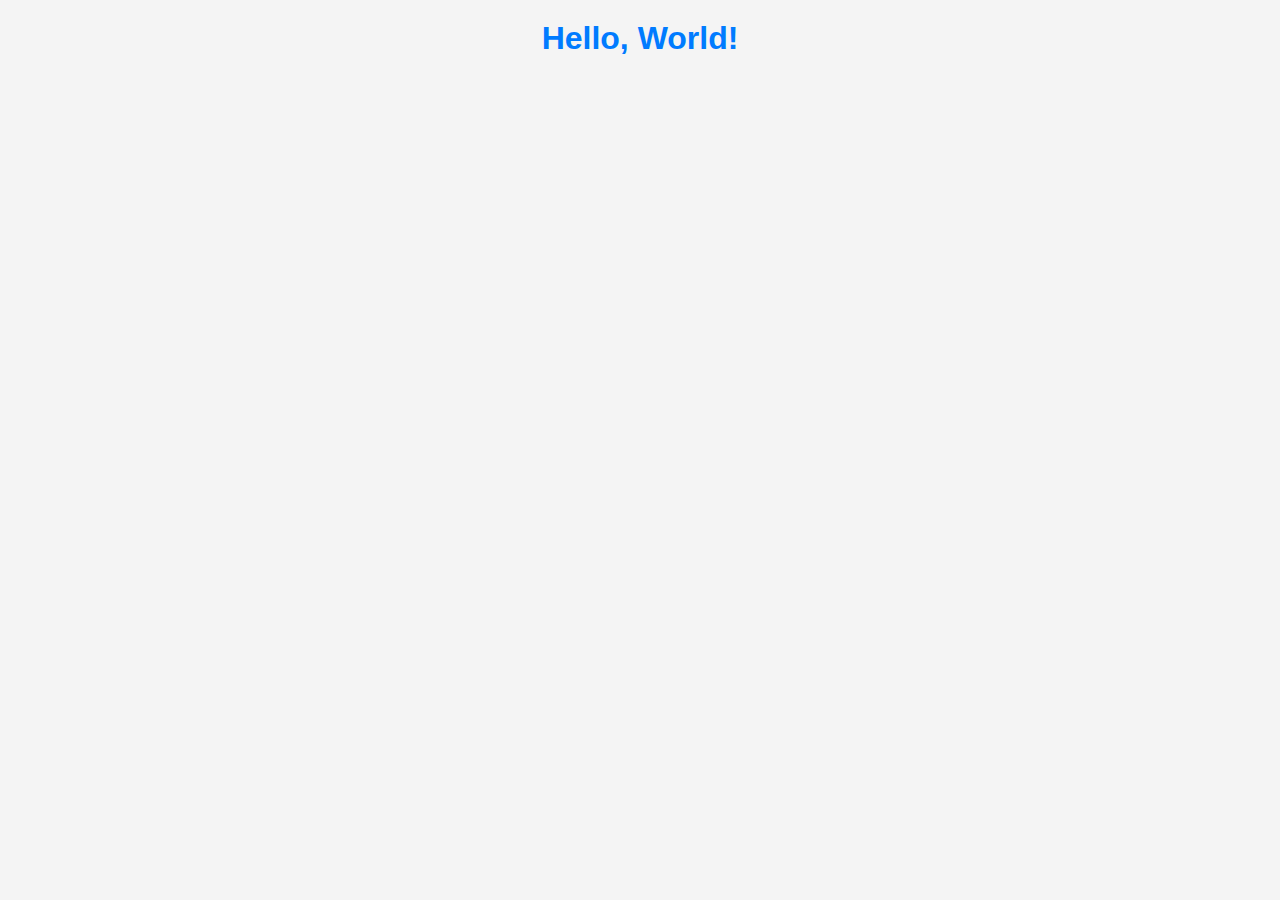
==== index.html @ 2c1de915 "Boilerplate code" ====
<!DOCTYPE html>
<html lang="en">

<head>
    <meta charset="UTF-8">
    <meta name="viewport" content="width=device-width, initial-scale=1.0">
    <title>Your Web App</title>
    <link rel="stylesheet" href="styles.css">
</head>

<body>
    <h1>Hello, World!</h1>

    <script src="script.js"></script>
</body>

</html>
---- styles.css ----
/* Reset some default styles */
body,
h1 {
    margin: 0;
    padding: 0;
}

body {
    font-family: Arial, sans-serif;
    background-color: #f4f4f4;
    color: #333;
    text-align: center;
    padding: 20px;
}

h1 {
    color: #007BFF;
}
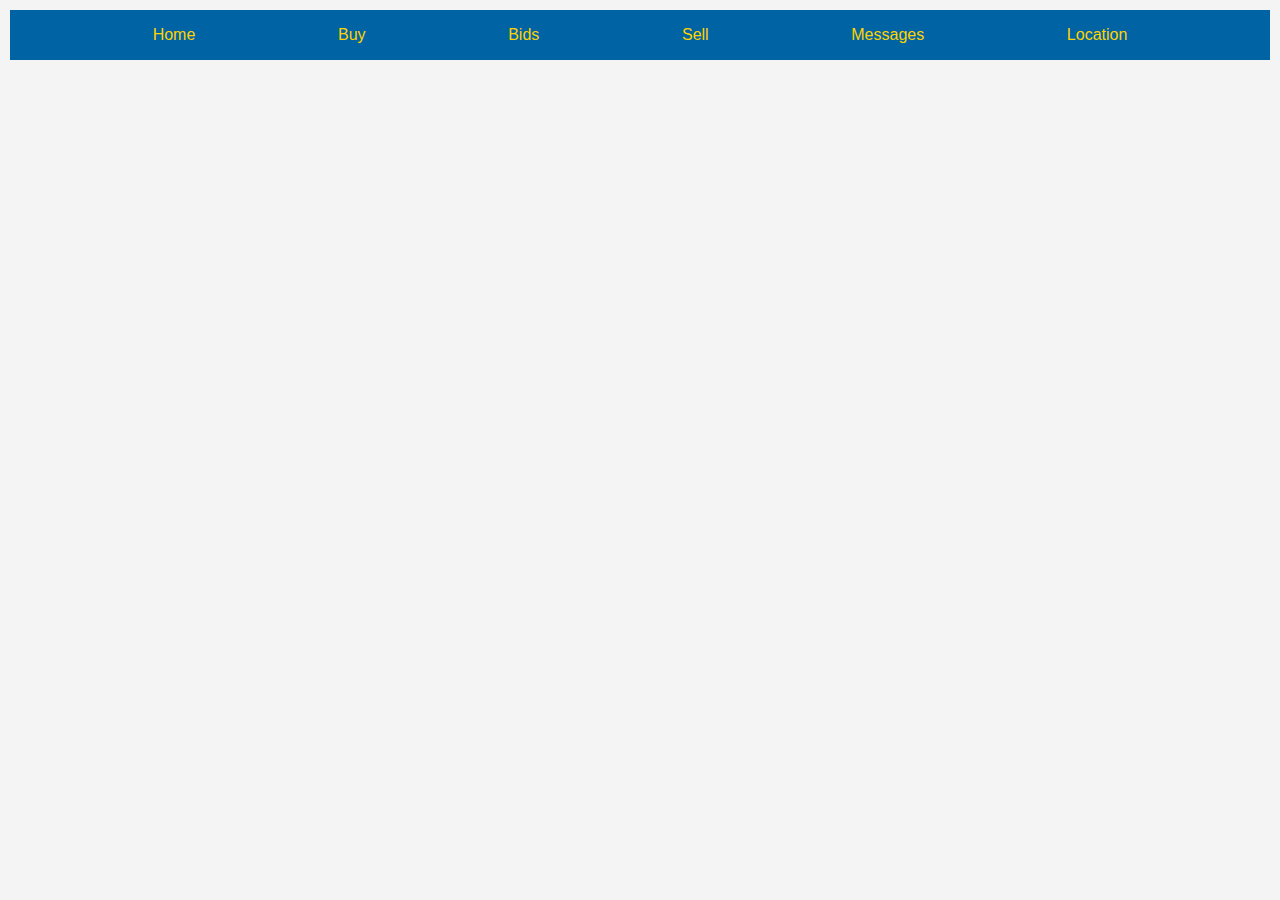
==== commit 435c00fd: "fix navbar bug" ====
--- a/index.html
+++ b/index.html
@@ -6,12 +6,14 @@
     <meta name="viewport" content="width=device-width, initial-scale=1.0">
     <title>Your Web App</title>
     <link rel="stylesheet" href="styles.css">
+    <script src="navbar.js"></script>
+    <script src="listing.js"></script>
+    <script src="index.js"></script>
 </head>
 
 <body>
-    <h1>Hello, World!</h1>
 
-    <script src="script.js"></script>
+
 </body>
 
 </html>--- a/styles.css
+++ b/styles.css
@@ -1,4 +1,3 @@
-/* Reset some default styles */
 body,
 h1 {
     margin: 0;
@@ -10,9 +9,70 @@
     background-color: #f4f4f4;
     color: #333;
     text-align: center;
-    padding: 20px;
+    padding: 10px;
 }
 
 h1 {
     color: #007BFF;
+}
+
+.card {
+    box-shadow: 0 4px 8px 0 rgba(0, 0, 0, 0.2);
+    transition: 0.3s;
+    width: 250px;
+    height: 300px
+}
+
+.card:hover {
+    box-shadow: 0 8px 16px 0 rgba(0, 0, 0, 0.2);
+}
+
+
+.container {
+    padding: 2px 16px;
+}
+
+.slidecontainer {
+    width: 17%;
+}
+
+.slider {
+    -webkit-appearance: none;
+    width: 100%;
+    height: 15px;
+    border-radius: 5px;
+    background: #d3d3d3;
+    outline: none;
+    opacity: 0.7;
+    -webkit-transition: .2s;
+    transition: opacity .2s;
+}
+
+.slider::-webkit-slider-thumb {
+    -webkit-appearance: none;
+    appearance: none;
+    width: 40px;
+    height: 50px;
+    background: url('img/dollar-sign.png');
+    cursor: pointer;
+}
+
+.slider::-moz-range-thumb {
+    width: 40px;
+    height: 50px;
+    background: url('img/dollar-sign.png');
+    cursor: pointer;
+}
+
+#navbar {
+    display: flex;
+    justify-content: space-evenly;
+    align-items: center;
+    background-color: #0064a4;
+    height: 50px;
+}
+
+.navbarItem {
+    color: #ffd200;
+    text-decoration: none;
 }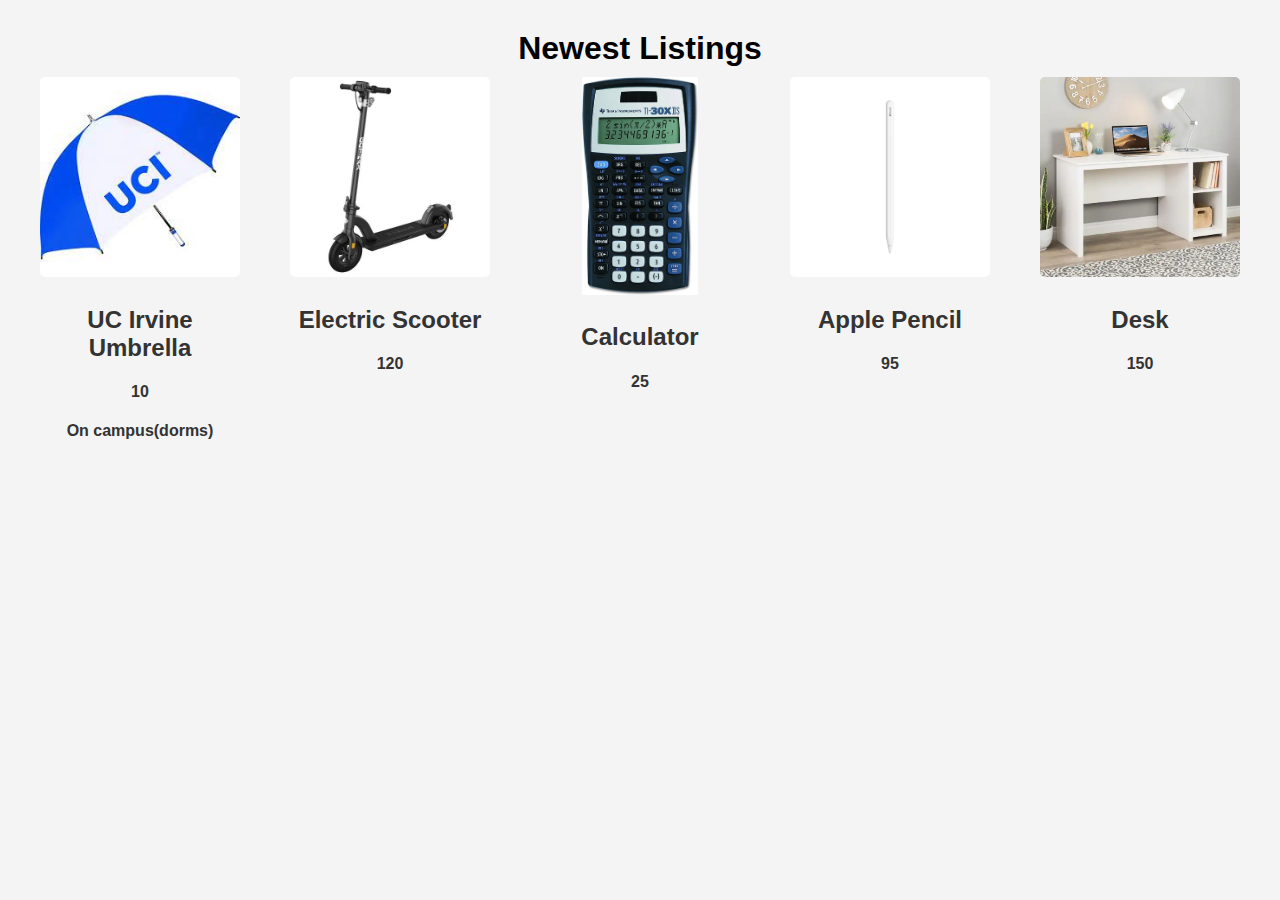
==== commit adb3db53: "add newest listings to home page" ====
--- a/index.html
+++ b/index.html
@@ -4,15 +4,19 @@
 <head>
     <meta charset="UTF-8">
     <meta name="viewport" content="width=device-width, initial-scale=1.0">
-    <title>Your Web App</title>
+    <title>ZotShop Home</title>
     <link rel="stylesheet" href="styles.css">
-    <script src="navbar.js"></script>
-    <script src="listing.js"></script>
+    <link rel="stylesheet" href="index.css">
+    <script src="helper_scripts/navbar.js"></script>
+    <script src="listings.js"></script>
+    <script src="helper_scripts/listingCards.js"></script>
     <script src="index.js"></script>
 </head>
 
 <body>
-
+<div id="newestBuyContainer">
+    <h1>Newest Listings</h1>
+</div>
 
 </body>
 
--- a/index.css
+++ b/index.css
@@ -0,0 +1,29 @@
+#newestBuyContainer{
+    margin: 20px;
+}
+
+h1 {
+    color: black;
+}
+
+.listingsContainer {
+    display: flex;
+    flex-flow: wrap;
+    justify-content: center;
+    gap: 30px 50px;
+    margin: 10px;
+}
+
+.listingCard {
+    width: 200px;
+    height: 290px;
+}
+
+.listingImg {
+    width: 100%;
+    height: auto;
+    max-height: 75%;
+    object-fit: contain;
+    border-radius: 5px;
+    margin-bottom: 5px;
+}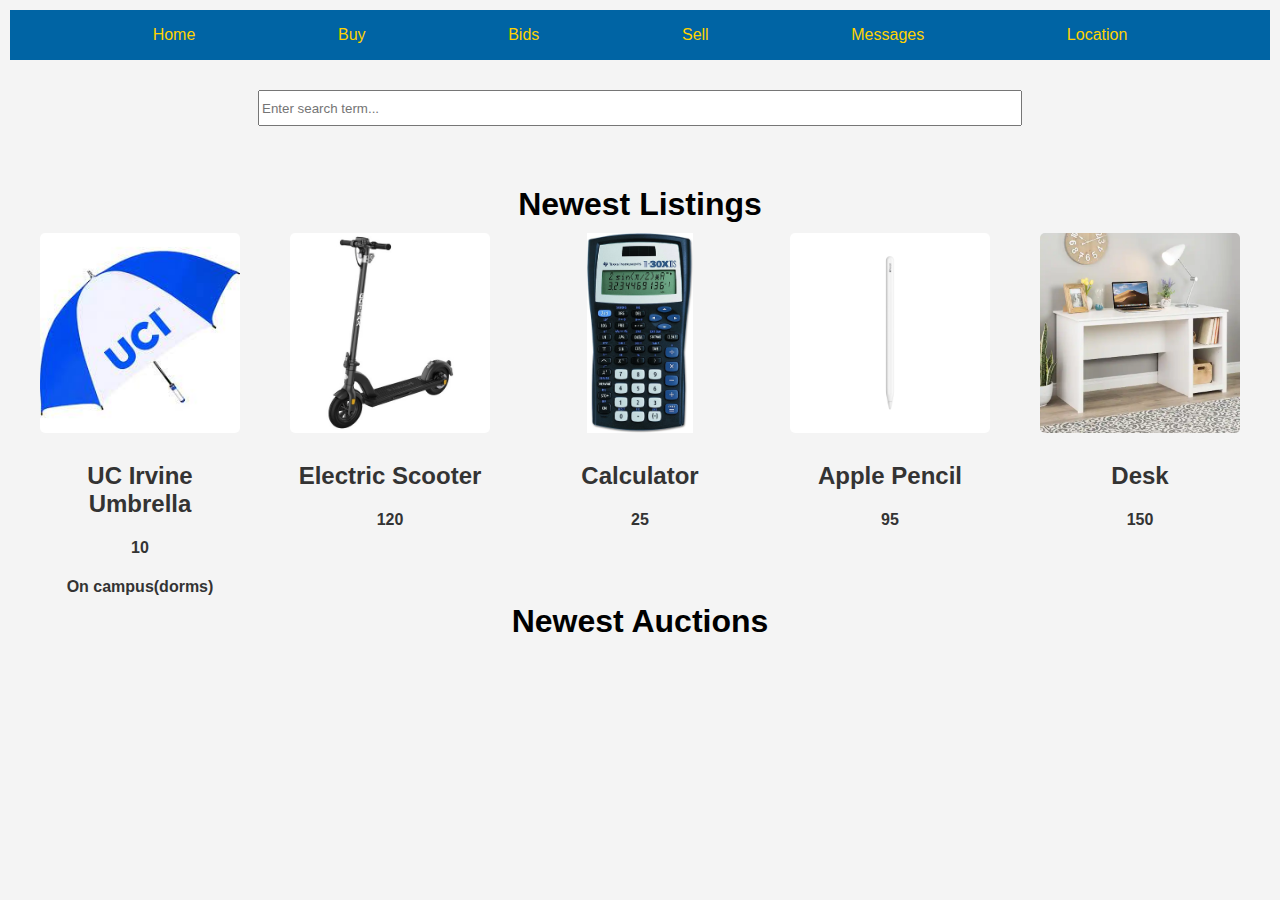
==== commit ac01d609: "add preliminary search bar for index page" ====
--- a/index.html
+++ b/index.html
@@ -14,10 +14,16 @@
 </head>
 
 <body>
+<label for="searchbar"></label>
+<input type="text" id="searchbar" name="search" placeholder="Enter search term..."/>
+
 <div id="newestBuyContainer">
     <h1>Newest Listings</h1>
 </div>
 
+<div id="newestBidContainer">
+    <h1>Newest Auctions</h1>
+</div>
 </body>
 
 </html>--- a/index.css
+++ b/index.css
@@ -1,5 +1,5 @@
 #newestBuyContainer{
-    margin: 20px;
+    margin: 30px 20px 80px;
 }
 
 h1 {
@@ -20,10 +20,15 @@
 }
 
 .listingImg {
-    width: 100%;
-    height: auto;
-    max-height: 75%;
+    width: 200px;
+    max-height: 200px;
     object-fit: contain;
     border-radius: 5px;
     margin-bottom: 5px;
+}
+
+#searchbar {
+    margin: 30px;
+    height: 30px;
+    width: 60%;
 }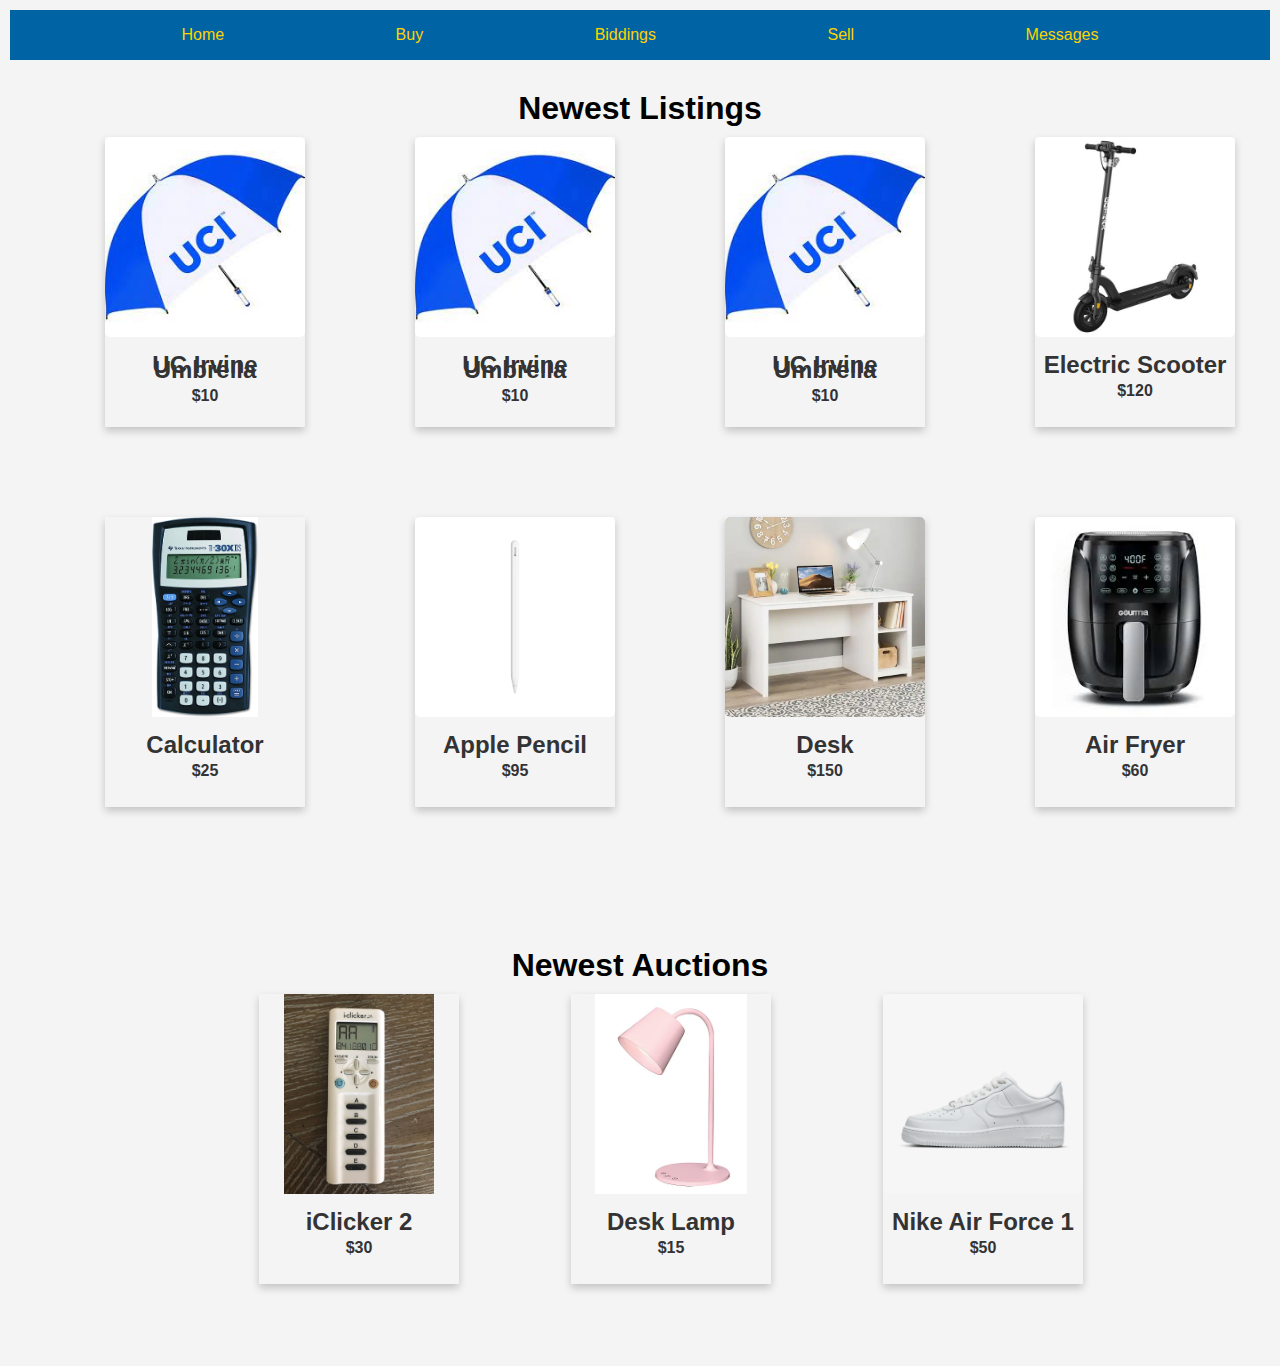
==== commit 31fc3ae4: "Merge branch 'ZotShopHB'" ====
--- a/index.html
+++ b/index.html
@@ -14,9 +14,6 @@
 </head>
 
 <body>
-<label for="searchbar"></label>
-<input type="text" id="searchbar" name="search" placeholder="Enter search term..."/>
-
 <div id="newestBuyContainer">
     <h1>Newest Listings</h1>
 </div>
--- a/styles.css
+++ b/styles.css
@@ -20,7 +20,12 @@
     box-shadow: 0 4px 8px 0 rgba(0, 0, 0, 0.2);
     transition: 0.3s;
     width: 250px;
-    height: 300px
+    height: 300px;
+    margin-left: 5%;
+    float: inline-start;
+    line-height: 5px;
+
+
 }
 
 .card:hover {
@@ -30,10 +35,13 @@
 
 .container {
     padding: 2px 16px;
+
+
+
 }
 
 .slidecontainer {
-    width: 17%;
+    width: 100%;
 }
 
 .slider {
@@ -75,4 +83,111 @@
 .navbarItem {
     color: #ffd200;
     text-decoration: none;
+}
+
+.dropdown-container {
+    width: 100%;
+    align-items: left;
+    text-align: left;
+    border-radius: 15px;
+
+}
+
+
+select {
+    align-items: left;
+    width: 100%;
+    padding: 10px;
+    font-size: 16px;
+    text-align: left;
+    border-radius: 15px;
+}
+
+
+.search-form {
+    text-align: center;
+    margin: 50px;
+}
+
+
+/* Styles for the search input */
+.search-input {
+    padding: 10px;
+    font-size: 16px;
+    width: 350px;
+    border-radius: 15px;
+}
+
+
+/* Styles for the search button (optional) */
+.search-button {
+    padding: 10px;
+    font-size: 16px;
+    cursor: pointer;
+    border-radius: 15px;
+}
+
+.filter {
+    align-items: left;
+    width: 100%;
+    background-color: #1295D8;
+    height: 1000px;
+}
+
+.filtercard {
+    display: flex;
+    width: 25%;
+}
+
+.bid-container {
+    text-align: center;
+
+}
+
+
+
+.bid-input {
+    padding: 5px;
+    font-size: 16px;
+    width: 150px;
+    border-radius: 15px;
+}
+
+
+.bid-button {
+    padding: 10px;
+    font-size: 16px;
+    cursor: pointer;
+    border-radius: 15px;
+}
+
+#searchResultsContainer {
+    display: flex;
+    flex-flow: wrap;
+    justify-content: flex-start;
+    gap: 30px 50px;
+    margin: 10px;
+}
+
+.listingCard {
+    box-shadow: 0 4px 8px 0 rgba(0, 0, 0, 0.2);
+    transition: 0.3s;
+    width: 250px;
+    height: 300px;
+    margin-left: 5%;
+    margin-bottom: 5%;
+    float: inline-start;
+    line-height: 5px;
+}
+
+.listingImg {
+    width: 200px;
+    max-height: 200px;
+    object-fit: contain;
+    border-radius: 5px;
+    margin-bottom: 5px;
+}
+
+.search-container {
+    display: flex;
 }--- a/index.css
+++ b/index.css
@@ -25,10 +25,4 @@
     object-fit: contain;
     border-radius: 5px;
     margin-bottom: 5px;
-}
-
-#searchbar {
-    margin: 30px;
-    height: 30px;
-    width: 60%;
 }